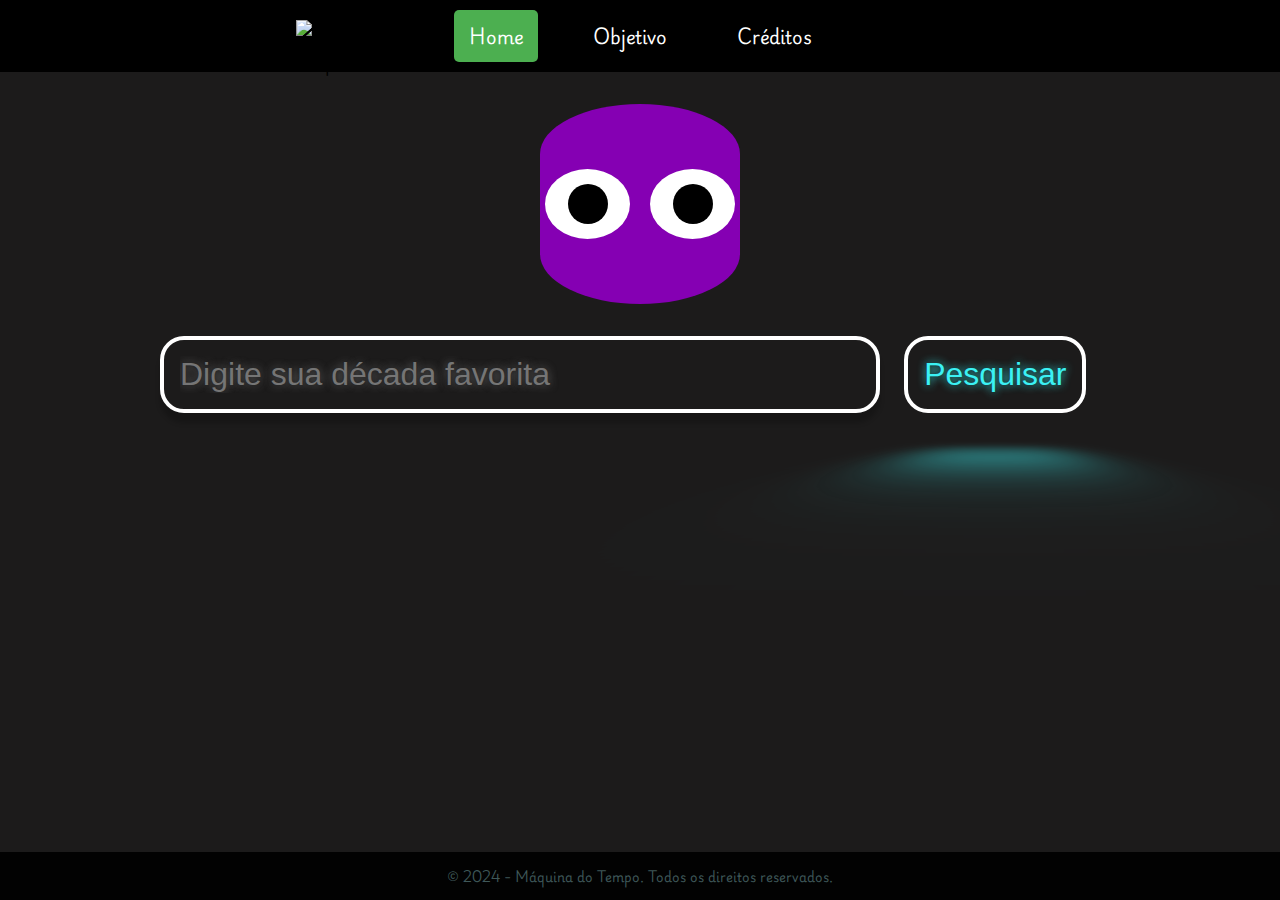
==== index.html @ 0f7062cc "Add files via upload" ====
<!DOCTYPE html>
<html lang="pt-br">

<head>
    <meta charset="UTF-8">
    <meta name="viewport" content="width=device-width, initial-scale=1.0">
    <link rel="stylesheet" href="style/style.css">
    <title>Imersão Dev - Alura | com Google Gemini</title>
    <link rel="preconnect" href="https://fonts.googleapis.com">
    <link rel="preconnect" href="https://fonts.gstatic.com" crossorigin>
    <link href="https://fonts.googleapis.com/css2?family=Playwrite+DE+Grund:wght@100..400&display=swap" rel="stylesheet">
</head>

<body>
    
    <header>
        <nav>
            <ul class="menu">
                <img src="/site/images/maquina_do_tempo.svg" alt="Máquina do tempo" id="myCircle" class="logo">
                <li><a href="index.html" class="active">Home</a></li>
                <li><a href="objetivo.html">Objetivo</a></li>
                <li><a href="creditos.html">Créditos</a></li>
            </ul>
        </nav>
        <div class="oval">
        <div class="eyes">
            <div class="eye">
              <div class="pupil"></div>
            </div>
            <div class="eye">
              <div class="pupil"></div>
            </div>
          </div>
        </div>

    </header>

    <main>
        <section class="container">
            <input id="campo-pesquisa" type="text" placeholder="Digite sua década favorita" class="item btn-neon">
            <button onclick="pesquisar()" class="btn btn-neon">Pesquisar</button>
        </section>
         <section class="resultados-pesquisa" id="resultados-pesquisa">

        </section>
    </main>

    <footer>
        <p>&copy; 2024 - Máquina do Tempo. Todos os direitos reservados.</p>
    </footer>

    <script src="app/dados.js"></script>
    <script src="app/app.js"></script>

</body>

</html>
---- style/style.css ----
/* Importa a fonte Chakra Petch do Google Fonts */
@import url('https://fonts.googleapis.com/css2?family=Chakra+Petch:ital,wght@0,300;0,400;0,500;0,600;0,700;1,300;1,400;1,500;1,600;1,700&display=swap');

/* Estiliza o corpo da página */
body {
    /*font-family: "Chakra Petch", sans-serif;  /*Define a fonte padrão */
    /*background-color: #f6f6f6; /* Cor de fundo da página */
    font-family: "Playwrite DE Grund", cursive;
    display: flex; /* Usa Flexbox para layout */
    flex-direction: column; /* Alinha os itens na vertical */
    align-items: center; /* Centraliza os itens horizontalmente */
    justify-content: center; /* Centraliza os itens verticalmente */
    /*height: 100vh;  Preenche a altura total da viewport */
    margin: 0; /* Remove a margem padrão */
    padding: 0; /* Remove o padding padrão */
    background-image: url("/site/images/bg.jpg");
    background-size: cover;
    background-color: #1c1b1b;
}

/* Estiliza os títulos h1 */
h1 {
    font-size: 2.5rem; /* Tamanho da fonte */
    color: #EDD35A; /* Cor do texto */
    text-align: center; /* Alinha o texto ao centro */
    /*letter-spacing: 0.4rem; /* Espaçamento entre letras */
}
/*Customização - header*/
header{
    content: "";
    display: block;
    width: 100%;
    height: auto;
    /*background-color: #7005f0;
    box-shadow: 0 2px 5px rgba(0, 0, 0, 0.2);*/
}
/*Customização do Logo*/
.logo {
    width: 8rem;
    height: auto;
    margin-right: 35rem;
    position: absolute;
  }
  .container {
   /* display: flex;*/
    justify-content: center;
    flex-direction: row;
    align-items: center;
} 
/*Customização do Menu*/
/*nav {
    background-color: #000;
    overflow: hidden;
}

nav ul {
    list-style-type: none;
    margin: 0;
    padding: 0;
    display: flex;
    justify-content: center;
}

nav ul li {
    float: left;
}

nav ul li a {
    display: block;
    color: white;
    text-align: center;
    padding: 14px 16px;
    text-decoration: none;
}

nav ul li a:hover {
    background-color: #8a6120;
}
nav ul li.active a {
    background-color: #f2f2f2;
    font-weight: bold;
  }*/
  nav {
    background-color: #000;
    padding: 20px 0;
}

.menu {
    list-style-type: none;
    margin: 0;
    padding: 0;
    display: flex;
    justify-content: center;
}

.menu li {
    margin: 0 20px;
}

.menu a {
    color: white;
    text-decoration: none;
    font-size: 18px;
    padding: 10px 15px;
    transition: background-color 0.3s;
}

.menu a:hover {
    background-color: #575757;
    border-radius: 5px;
}

.menu a.active {
    background-color: #4CAF50;
    border-radius: 5px;
}
a:link{
    color: #ffffff;
    text-decoration: none;
}
a:hover{
    color: #FEE28A;
    transform: scale(1.2);
}

/*Customização escurece a tela*/
#overlay {
    position: fixed;
    top: 0;
    left: 0;
    width: 100%;
    height: 100%;
    background-color: rgba(0, 0, 0, 1); /* Preto com 50% de transparência */
    z-index: 999; /* Garante que a camada fique por cima de outros elementos */
    display: none; /* Inicialmente, a camada está escondida */
  }
/*customização font*/
.playwrite-de-grund {
    font-family: "Playwrite DE Grund", cursive;
    font-optical-sizing: auto;
    font-style: normal;
  }
/* Estiliza as seções da página */
section {
    /*display: flex;  Usa Flexbox para layout */
    /*display: inline-flexbox;*/
    flex-direction: column; /* Alinha os itens na vertical */
    align-items: center; /* Centraliza os itens horizontalmente */
    /*margin-bottom: 3rem; /* Espaçamento abaixo de cada seção */
    padding-inline: 8rem;
}

/* Estiliza os inputs dentro das seções */
section input {
    width: 45rem; /* Largura dos inputs */
    /*margin-top: 5vh;  /*Preenche a altura total da viewport */
    border: none; /* Remove a borda padrão */
    padding: 1rem; /* Espaçamento interno */
    border-radius: 1.5rem; /* Borda arredondada */
    margin-bottom: 1rem; /* Espaçamento abaixo dos inputs */
    color: #45474B; /* Cor do texto */
    font-size: 1rem; /* Tamanho da fonte */
    box-sizing: border-box; /* Inclui padding e border na largura total */
    box-shadow: 0 10px 5px rgba(0, 0, 0, 0.2);
}

/* Estiliza os botões dentro das seções */
section button {
    padding: 1rem 1.0rem; /* Espaçamento interno do botão */
    border: none; /* Remove a borda padrão */
    border-radius: 0.5rem; /* Borda arredondada */
    background-color:#020201;/* Cor de fundo do botão */
    color: #FEE28A; /* Cor do texto do botão */
    font-size: 1.2rem; /* Tamanho da fonte */
    cursor: pointer; /* Muda o cursor para indicar que é clicável */
    margin-left: 1.2rem;
}

/* Adiciona efeito hover ao botão de pesquisa 
section button:hover {
    background-color:#8a6120; /* Muda a cor de fundo ao passar o mouse */
    /*box-shadow: 0 4px 8px rgba(0, 0, 0, 0.2); /* Adiciona uma sombra mais intensa 
}
*/
/* Estiliza a caixa de resultados da pesquisa */
.resultados-pesquisa {
    width: 60rem; /* Largura máxima da caixa de resultados */
    height: 46vh; /* Altura máxima da caixa de resultados */
    overflow-y: auto; /* Adiciona rolagem vertical se necessário */
    margin-top: 1rem; /* Espaçamento acima da caixa de resultados */
    /*padding: 1rem; /* Espaçamento interno */
    border-radius: 0.4rem; /* Borda arredondada */
    padding-inline: 8rem;
    color: #ffd806;
}

/* Estiliza cada item de resultado */
.item-resultado {
    background-color: rgba(255, 255, 255, 0.8); /* Cor de fundo dos itens */
    border-radius: 0.4rem; /* Borda arredondada */
    padding: 2rem; /* Espaçamento interno */
    margin-bottom: 1rem; /* Espaçamento abaixo dos itens */
    box-shadow: 0 2px 4px rgba(0, 0, 0, 0.1); /* Sombra leve */
}

/* Estiliza os títulos dentro dos itens de resultado */
.item-resultado h2 {
    font-size: 1.5rem; /* Tamanho da fonte */
    color: #5e0094; /* Cor do texto */
}

/* Estiliza os links dentro dos itens de resultado */
.item-resultado a {
    text-decoration: none; /* Remove o sublinhado padrão dos links */
    color: #790f2a; /* Cor do texto dos links */
}

/* Estiliza os links quando são passados o mouse sobre */
.item-resultado a:hover {
    text-decoration: underline; /* Adiciona sublinhado ao passar o mouse */
    color: #9b1a3a;
}

/* Estiliza a descrição meta dentro dos itens de resultado */
.descricao-meta {
    color: #45474B; /* Cor do texto */
    margin: 0.5rem 0; /* Margem acima e abaixo */
}
/*Customização de Div*/
.estilizando-div{
    width: 60rem;
    color: #45474B;
    margin: 0.5rem 0;
    text-align: center;
    padding: 25px;
    margin-bottom: 50px;
    background-color: rgba(255, 255, 255, 0.8);
    font-size: 1rem;
    border-radius: 0.4rem;
    box-sizing: border-box;
    box-shadow: 0 10px 5px rgba(0, 0, 0, 0.2);
}
/* Estiliza o rodapé da página */
footer {
    background-color: #020202; /* Cor de fundo do rodapé */
    color: #3F5859; /* Cor do texto */
    text-align: center; /* Alinha o texto ao centro */
    padding: 0; /* Espaçamento interno */
    width: 100%; /* Largura total da página */
    /*position: absolute;  /*Posiciona o rodapé */
    font-size: 0.8rem; /* Tamanho da fonte */
    position: fixed;
    bottom: 0;/* Alinha ao fundo da página */
    left: 0;
    right: 0;
}
/*Customização oval*/
.oval {
    width: 200px;
    height: 200px;
    background-color: #8500b3;
    border-radius: 50% / 25%;
    margin: 0 auto;
    margin-top: 2rem;
    margin-bottom: 2rem;
  }
  .oval-objetivos{
    width: 200px;
    height: 200px;
    background-color: #e0ae00;
    border-radius: 50% / 50%;
    margin: 0 auto;
    margin-top: 0px;
    margin-bottom: 0px;
    margin-top: 2rem;
    margin-bottom: 2rem;
  }
  .oval-creditos{
    width: 200px;
    height: 200px;
    background-color: #d8007e;
    border-radius: 25% / 0%;
    margin: 0 auto;
    margin-top: 0px;
    margin-bottom: 0px;
    margin-top: 2rem;
    margin-bottom: 2rem;
  }
/*Custoimização Olho segue mouse*/
.eyes {
    width: 100%;
    height: 200px;
    display: flex;
    justify-content: center;
    align-items: center;
    flex-direction: row;
    column-gap: 20px;
  }
  
  .eye {
    width: 85px;
    height: 70px;
    border-radius: 100%;
    background-color: #fff;
    display: flex;
    justify-content: center;
    align-items: center;
  }
  
  .pupil {
    width: 40px;
    height: 40px;
    border-radius: 101px;
    background-color: #000;
  }
/*Customização rotação do logo*/
#myCircle {
    animation: rotate 8s linear infinite;
  }
  /*Customização neon css*/
 /*Botão*/

:root {
    --cor-azul: #3BF1F4;
    --cor-hover: #ffffff;
  }
  
    .btn {
   /* padding:0.2em 1em;*/
    border-radius: 1.5rem;
    /*border-radius:50px;*/
    display:inline-block;
  
  }
  
  .btn-neon {
    border:4px solid #ffffff;
    position: relative;
   /* text-transform: capitalize;*/
    text-decoration:none;
    color:#3BF1F4;
    background-color: transparent;
    cursor: pointer;
    font-size: 2em;
   /* font-family: 'open_sansregular';*/
    transition:0.4s;
    text-shadow: 0 0 0.125em rgba(0, 0, 0, 0.5), 0 0 0.25em currentColor;
    /*box-shadow: inset 0 0 0.5em 0 var(--cor-azul), 0 0 0.5em 0 var(--cor-azul);*/
  }
  
  .btn-neon:hover {
    color: var(--cor-hover);
    border:4px solid var(--cor-hover);
    transition:0.4s;
    text-shadow: none;
  }
  
  .btn-neon:hover:after {
    opacity: 1;
  }
  
  .btn-neon:hover:before {
    opacity: 1;
  }
  
  .btn-neon:before, .btn-neon:after {
    content: "";
    position: absolute;
    transition: opacity 100ms linear;
    background-color: var(--cor-azul);
  }
  
  .btn-neon:before {
    top: 120%;
    left: 0;
    width: 100%;
    height: 100%;
    transform: perspective(1em) rotateX(40deg) scale(1, 0.35);
    filter: blur(1em);
    opacity: 0.5;
  }
  
  .btn-neon:after {
    top: 0;
    right: 0;
    bottom: 0;
    left: 0;
    z-index: -1;
    box-shadow: 0 0 0.75em 0.25em var(--cor-azul), 0 0 0.75em 1em var(--cor-azul);
    opacity: 0;
  }
  /*BOtão*/
  
  @keyframes rotate {
    from {
      transform: rotate(0deg);
    }
    to {
      transform: rotate(360deg);
    }
  }
@media (max-width: 768px) {
    h1 {
        font-size: 2rem; /* Tamanho da fonte em telas menores */
        /*letter-spacing: 0.2rem; /* Espaçamento entre letras em telas menores */
    }

    section input {
        width: 25rem; /* Largura dos inputs em telas menores */
        padding: 0.8rem; /* Espaçamento interno em telas menores */
    }

    .resultados-pesquisa {
        width: 40rem; /* Largura da caixa de resultados em telas menores */
        height: 40vh; /* Altura da caixa de resultados em telas menores */
    }

    .item-resultado h2 {
        font-size: 1.3rem; /* Tamanho da fonte dos títulos em telas menores */
    }
}

/* Responsividade para celulares */
@media (max-width: 480px) {

    h1 {
        font-size: 1.8rem; /* Tamanho da fonte em telas pequenas */
        /*letter-spacing: 0.1rem; /* Espaçamento entre letras em telas pequenas */
    }

    section input {
        width: 17rem; /* Largura total dos inputs em telas pequenas */
    }

    section button {
        padding: 0.6rem 1rem; /* Espaçamento interno do botão em telas pequenas */
        font-size: 0.9rem; /* Tamanho da fonte do botão em telas pequenas */
    }

    .resultados-pesquisa {
        width: 90%; /* Largura da caixa de resultados em telas pequenas */
        height: 50vh; /* Altura da caixa de resultados em telas pequenas */
    }

    .item-resultado h2 {
        font-size: 1.1rem; /* Tamanho da fonte dos títulos em telas pequenas */
    }

    footer {
        font-size: 0.9rem; /* Tamanho da fonte do rodapé em telas pequenas */
    }
}
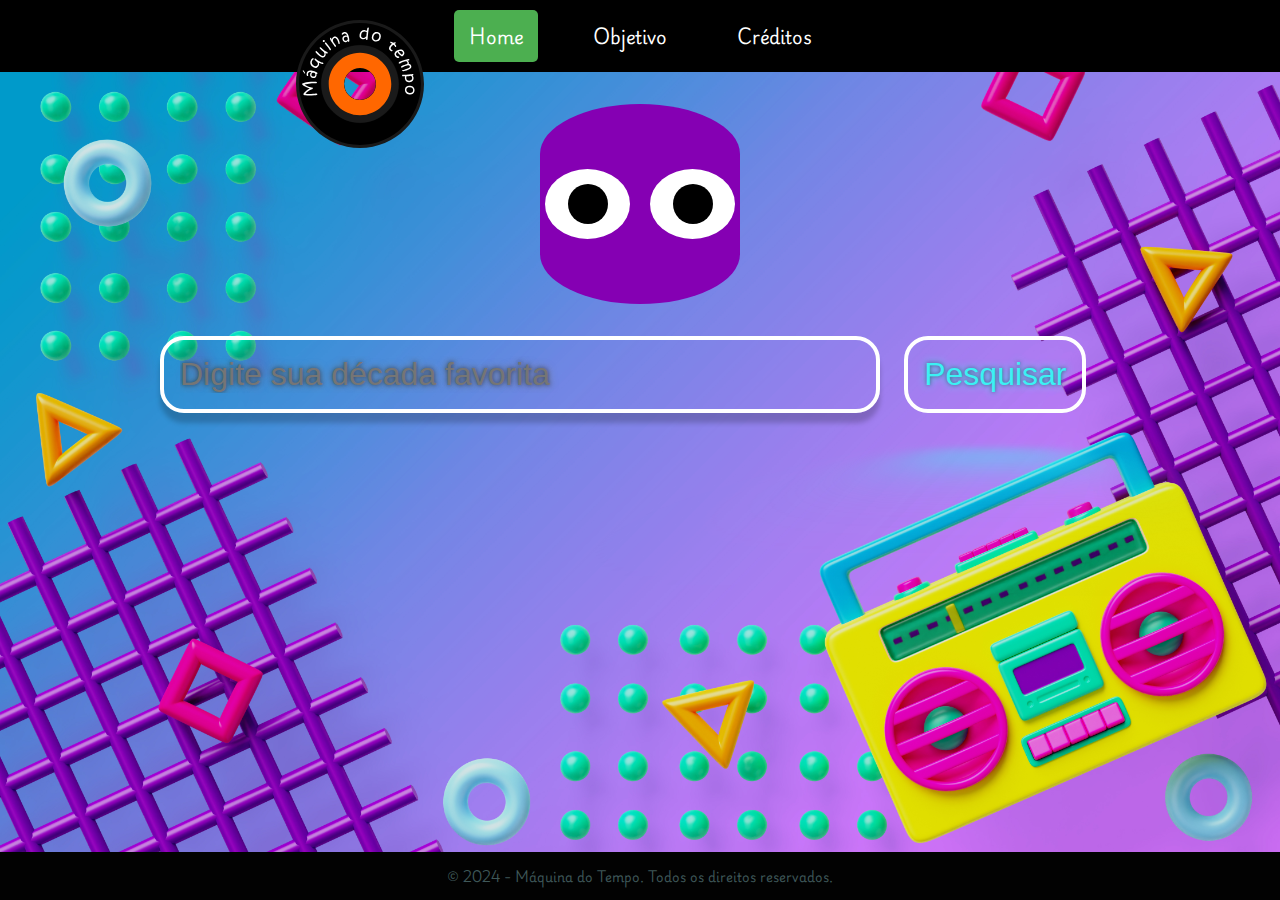
==== commit 11cf7863: "Update index.html" ====
--- a/index.html
+++ b/index.html
@@ -16,7 +16,7 @@
     <header>
         <nav>
             <ul class="menu">
-                <img src="/site/images/maquina_do_tempo.svg" alt="Máquina do tempo" id="myCircle" class="logo">
+                <img src="/images/maquina_do_tempo.svg" alt="Máquina do tempo" id="myCircle" class="logo">
                 <li><a href="index.html" class="active">Home</a></li>
                 <li><a href="objetivo.html">Objetivo</a></li>
                 <li><a href="creditos.html">Créditos</a></li>
@@ -54,4 +54,4 @@
 
 </body>
 
-</html>+</html>
--- a/style/style.css
+++ b/style/style.css
@@ -13,7 +13,7 @@
     /*height: 100vh;  Preenche a altura total da viewport */
     margin: 0; /* Remove a margem padrão */
     padding: 0; /* Remove o padding padrão */
-    background-image: url("/site/images/bg.jpg");
+    background-image: url("/images/bg.jpg");
     background-size: cover;
     background-color: #1c1b1b;
 }
@@ -449,4 +449,4 @@
     footer {
         font-size: 0.9rem; /* Tamanho da fonte do rodapé em telas pequenas */
     }
-}+}
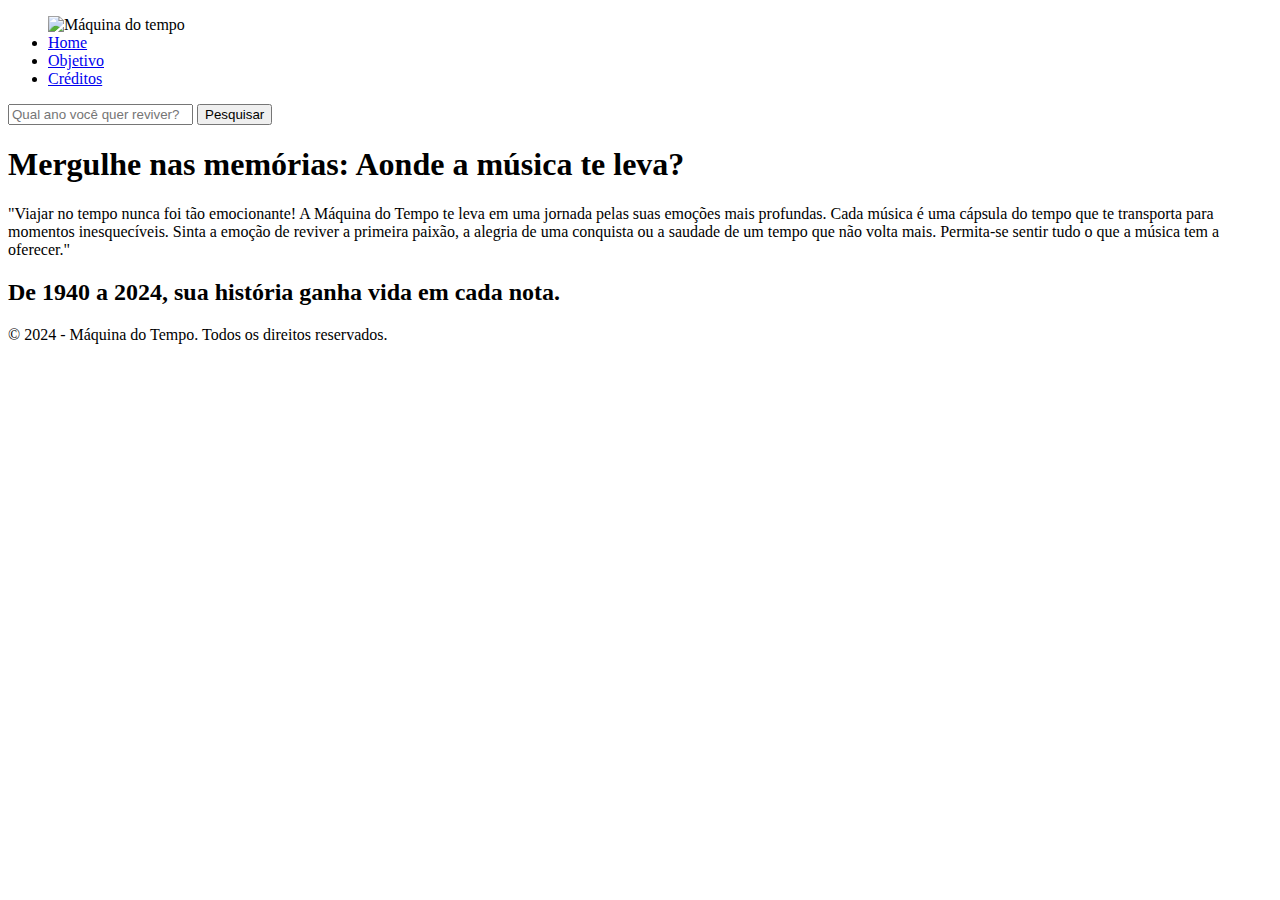
==== commit 47270a2a: "Add files via upload" ====
--- a/index.html
+++ b/index.html
@@ -8,11 +8,12 @@
     <title>Imersão Dev - Alura | com Google Gemini</title>
     <link rel="preconnect" href="https://fonts.googleapis.com">
     <link rel="preconnect" href="https://fonts.gstatic.com" crossorigin>
-    <link href="https://fonts.googleapis.com/css2?family=Playwrite+DE+Grund:wght@100..400&display=swap" rel="stylesheet">
+    <link href="https://fonts.googleapis.com/css2?family=Playwrite+DE+Grund:wght@100..400&display=swap"
+        rel="stylesheet">
 </head>
 
 <body>
-    
+
     <header>
         <nav>
             <ul class="menu">
@@ -23,24 +24,32 @@
             </ul>
         </nav>
         <div class="oval">
-        <div class="eyes">
-            <div class="eye">
-              <div class="pupil"></div>
+            <div class="eyes">
+                <div class="eye">
+                    <div class="pupil"></div>
+                </div>
+                <div class="eye">
+                    <div class="pupil"></div>
+                </div>
             </div>
-            <div class="eye">
-              <div class="pupil"></div>
-            </div>
-          </div>
         </div>
 
     </header>
 
     <main>
         <section class="container">
-            <input id="campo-pesquisa" type="text" placeholder="Digite sua década favorita" class="item btn-neon">
+            <input id="campo-pesquisa" type="text" placeholder="Qual ano você quer reviver?" class="item btn-neon">
             <button onclick="pesquisar()" class="btn btn-neon">Pesquisar</button>
         </section>
-         <section class="resultados-pesquisa" id="resultados-pesquisa">
+        <section class="resultados-pesquisa" id="resultados-pesquisa">
+            <div class="estilizando-div">
+                <h1>Mergulhe nas memórias: Aonde a música te leva?</h1>
+                <p>"Viajar no tempo nunca foi tão emocionante! A Máquina do Tempo te leva em uma jornada pelas suas
+                    emoções mais profundas. Cada música é uma cápsula do tempo que te transporta para momentos
+                    inesquecíveis. Sinta a emoção de reviver a primeira paixão, a alegria de uma conquista ou a saudade
+                    de um tempo que não volta mais. Permita-se sentir tudo o que a música tem a oferecer."</p>
+                <h2>De 1940 a 2024, sua história ganha vida em cada nota.</h2>
+            </div>
 
         </section>
     </main>
@@ -54,4 +63,4 @@
 
 </body>
 
-</html>
+</html>